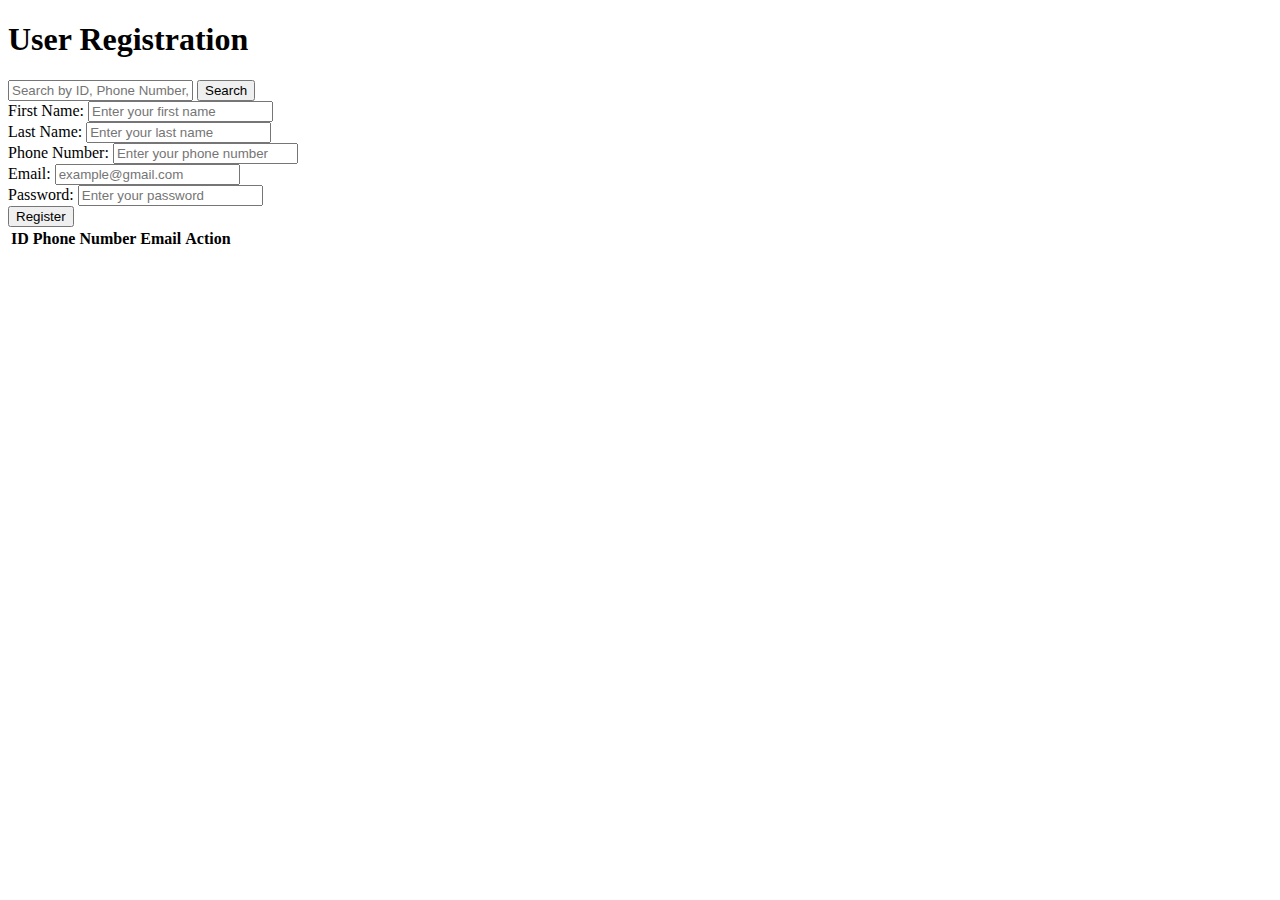
==== index.html @ f746229f "done" ====
<!DOCTYPE html>
<html lang="en">
  <head>
    <meta charset="UTF-8" />
    <meta name="viewport" content="width=device-width, initial-scale=1.0" />
    <title>User Registration</title>
    <link rel="stylesheet" href="styles/styles.css" />
  </head>
  <body>
    <!--Abel starts here-->
    <main class="register-page">
      <h1>User Registration</h1>
      <!-- Search Form -->
      <form id="search-form" class="search-form">
        <input type="text" id="search-input" placeholder="Search by ID, Phone Number, or Email"
        />
        <button type="button" id="search-button">Search</button>
      </form>
      <!-- User Registration Form -->
      <form id="registration-form" autocomplete="off">
        <div class="form-group">
          <label for="first_name">First Name:</label>
          <input
            type="text"
            id="first_name"
            name="first_name"
            placeholder="Enter your first name"
          />
        </div>
        <div class="form-group">
          <label for="last_name">Last Name:</label>
          <input
            type="text"
            id="last_name"
            name="last_name"
            placeholder="Enter your last name"
          />
        </div>
        <div class="form-group">
          <label for="phone_number">Phone Number:</label>
          <input
            type="text"
            id="phone_number"
            name="phone_number"
            placeholder="Enter your phone number"
          />
        </div>
        <div class="form-group">
          <label for="email">Email:</label>
          <input
            type="email"
            id="email"
            name="email"
            placeholder="example@gmail.com"
          />
        </div>
        <!--Abel stop here-->
        <!--Carlos/ Teejay starts here-->
        <div class="form-group">
          <label for="password">Password:</label>
          <input
            type="password"
            id="password"
            name="password"
            placeholder="Enter your password"
          />
        </div>
        <button type="submit" class="submitBtn">Register</button>
      </form>

      <!-- User Table -->
      <div class="user-table">
        <table>
          <thead>
            <tr>
              <th>ID</th>
              <th>Phone Number</th>
              <th>Email</th>
              <th>Action</th>
              <!-- New column for delete button added dynamically -->
            </tr>
          </thead>
          <tbody id="user-list"></tbody>
        </table>
      </div>
    </main>
    <script src="./index.js"></script>
  </body>
</html>
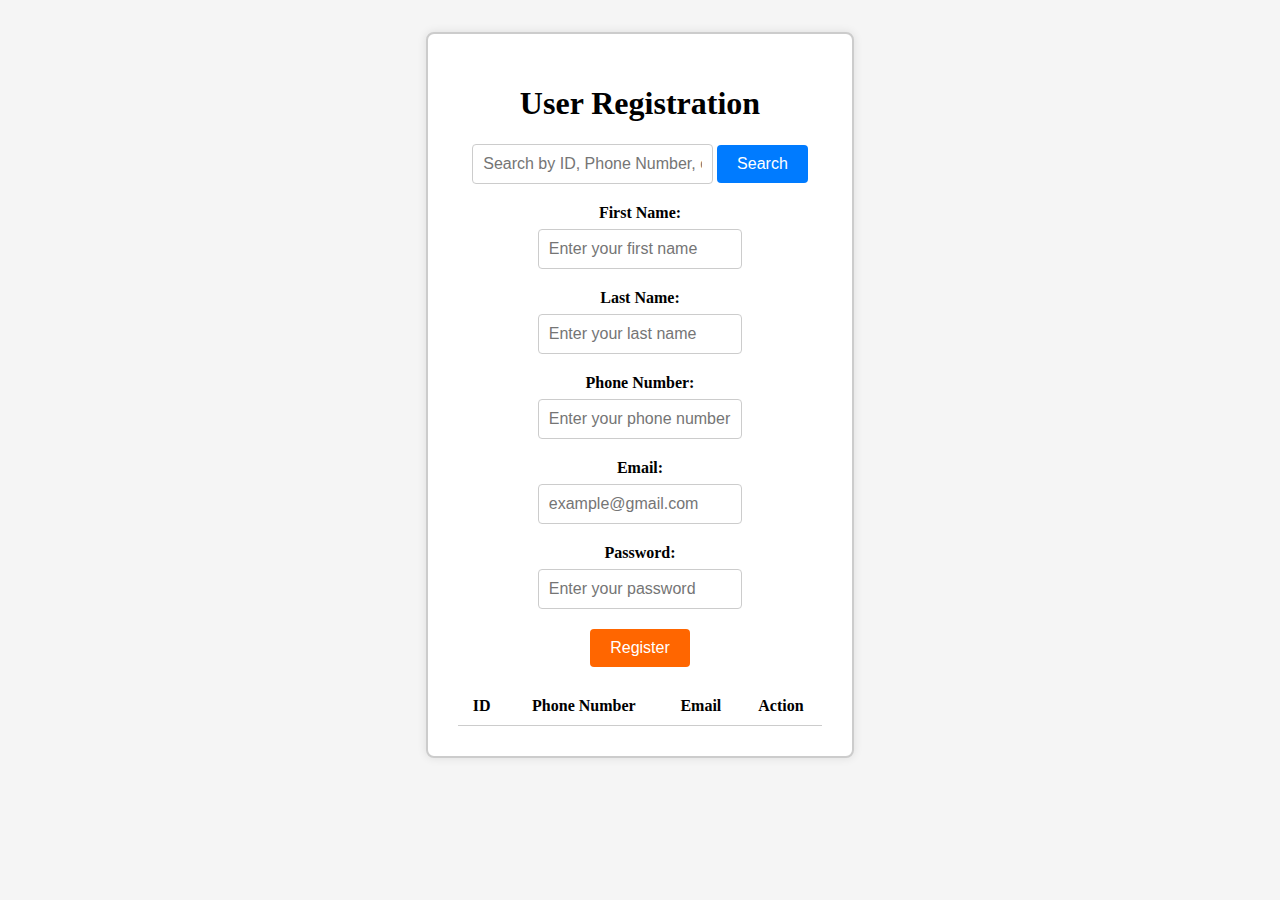
==== commit 2cd5d799: "hello" ====
--- a/index.html
+++ b/index.html
@@ -4,7 +4,7 @@
     <meta charset="UTF-8" />
     <meta name="viewport" content="width=device-width, initial-scale=1.0" />
     <title>User Registration</title>
-    <link rel="stylesheet" href="styles/styles.css" />
+    <link rel="stylesheet" href="style.css" />
   </head>
   <body>
     <!--Abel starts here-->
--- a/style.css
+++ b/style.css
@@ -0,0 +1,109 @@
+/* Vivian start here */
+
+body {
+    display: flex;
+    justify-content: center;
+    align-items: center;
+    flex-direction: column;
+    padding: 1.5rem;
+    background-color: #f5f5f5; /* Set background color */
+}
+
+.search-form {
+    margin-bottom: 20px;
+    text-align: center;
+}
+
+.search-form input[type="text"] {
+    width: 60%;
+    padding: 10px;
+    border: 1px solid #ccc;
+    border-radius: 4px;
+    font-size: 16px;
+}
+
+.search-form button {
+    background-color: #007bff;
+    color: #fff;
+    border: none;
+    border-radius: 4px;
+    padding: 10px 20px;
+    font-size: 16px;
+    cursor: pointer;
+}
+/* vivian stop here */
+/* Gbolaham start here */
+.search-form button:hover {
+    background-color: #0056b3;
+}
+
+.register-page {
+    width: 30%;
+    text-align: center;
+    border: 2px solid #ccc; /* Add border */
+    padding: 30px;
+    background-color: #fff; /* Set background color */
+    border-radius: 8px; /* Add border radius */
+    box-shadow: 0 0 10px rgba(0, 0, 0, 0.1); /* Add box shadow */
+}
+
+.form-group {
+    margin-bottom: 20px;
+}
+
+label {
+    display: block;
+    margin-bottom: 7px;
+    font-weight: bold;
+}
+
+input[type="text"],
+input[type="email"],
+input[type="password"] {
+    width: 50%;
+    padding: 10px;
+    border: 1px solid #ccc; /* Add border */
+    border-radius: 4px;
+    font-size: 16px;
+}
+
+.submitBtn {
+    background-color: #ff6600; /* Set background color */
+    color: #fff; /* Set text color */
+    border: none; /* Remove border */
+    border-radius: 4px; /* Add border radius */
+    padding: 10px 20px;
+    font-size: 16px;
+    cursor: pointer;
+}
+/* Gbolaham stop here */
+/* Muiz start here */
+.submitBtn:hover {
+    background-color: #b37700; /* Change background color on hover */
+}
+
+table {
+    width: 100%;
+    border-collapse: collapse;
+    margin-top: 20px;
+}
+
+th, td {
+    padding: 10px;
+    border-bottom: 1px solid #ccc; /* Add border */
+}
+
+button {
+    background-color: #ff0037;
+    color: #fff;
+    border: none;
+    border-radius: 4px;
+    padding: 10px 20px;
+    font-size: 16px;
+    cursor: pointer;
+}
+
+button:hover {
+    background-color: #b30000;
+}
+/* Muiz stop here */